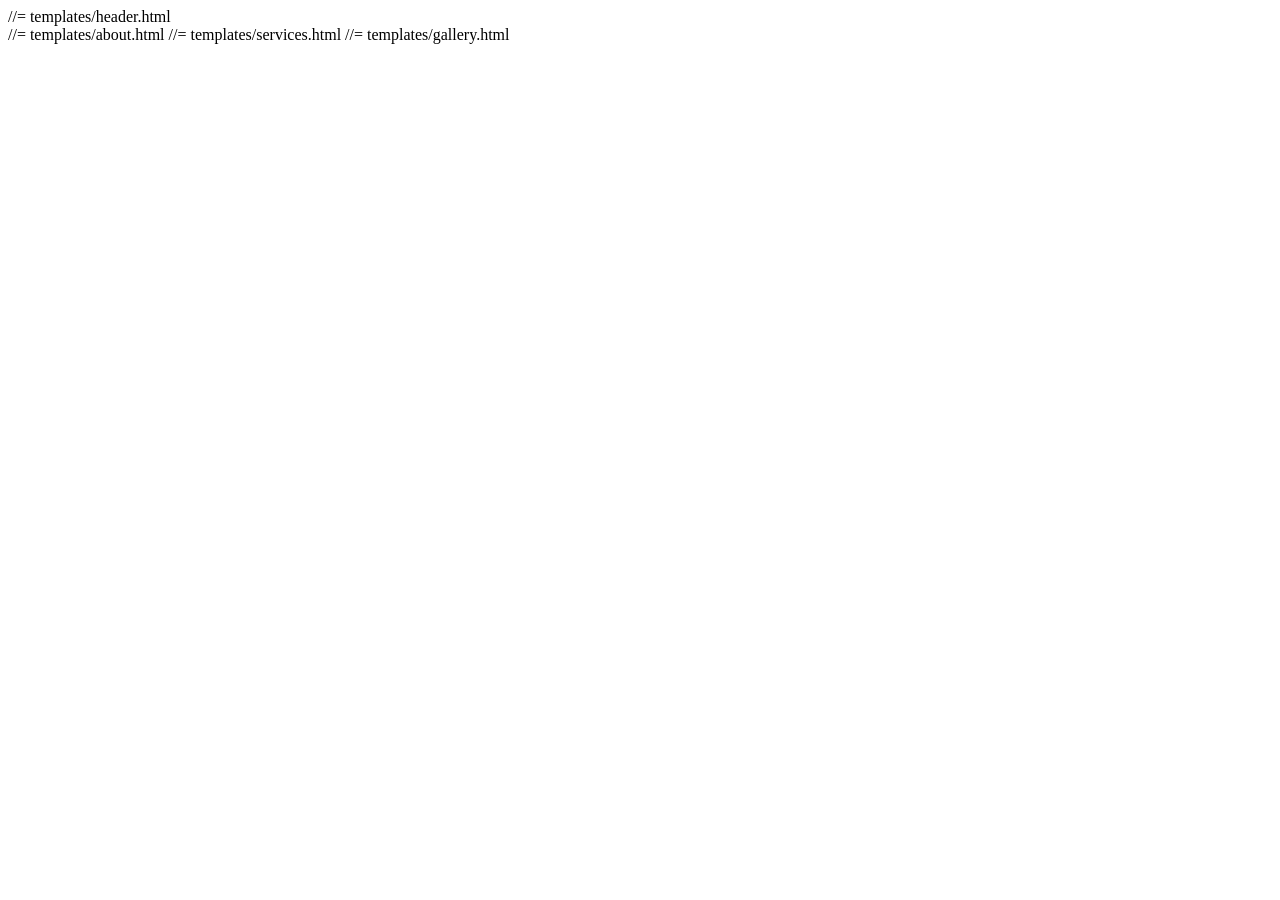
==== src/index.html @ e1e23d5c "initial commit" ====
<!DOCTYPE html>
<html lang="en">
  <head>
    <meta charset="UTF-8">
    <meta name="viewport" content="width=device-width, initial-scale=1.0">
    <link rel="stylesheet" href="css/style.css">
  </head>
  <body>
   //= templates/header.html
    <main>
      //= templates/about.html
      //= templates/services.html
      //= templates/gallery.html
    </main>
  </body>
</html>
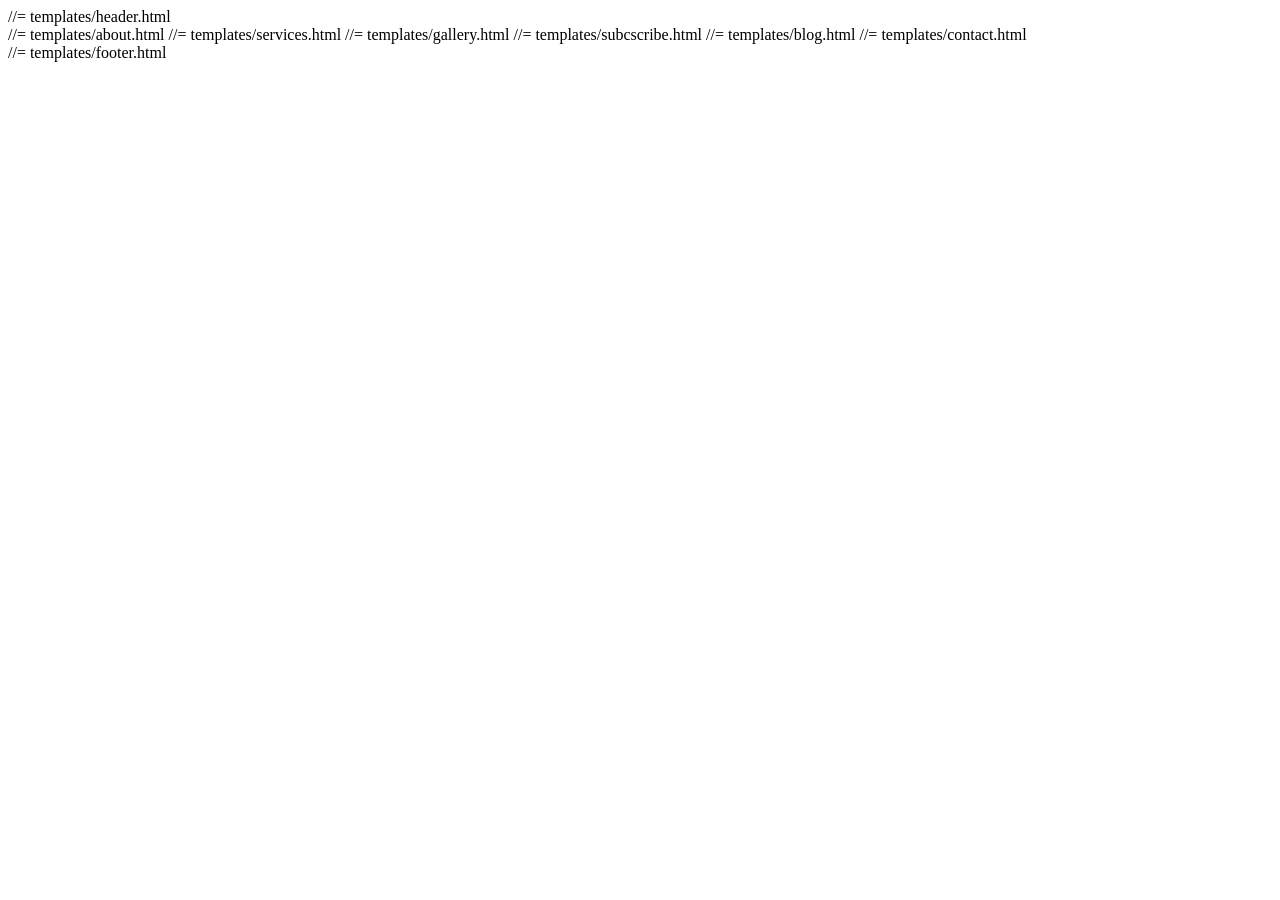
==== commit b8b20773: "add Cahee" ====
--- a/src/index.html
+++ b/src/index.html
@@ -1,16 +1,23 @@
 <!DOCTYPE html>
 <html lang="en">
-  <head>
-    <meta charset="UTF-8">
-    <meta name="viewport" content="width=device-width, initial-scale=1.0">
-    <link rel="stylesheet" href="css/style.css">
-  </head>
-  <body>
-   //= templates/header.html
-    <main>
-      //= templates/about.html
-      //= templates/services.html
-      //= templates/gallery.html
-    </main>
-  </body>
+
+<head>
+  <meta charset="UTF-8">
+  <meta name="viewport" content="width=device-width, initial-scale=1.0">
+  <link rel="stylesheet" href="css/style.css">
+</head>
+
+<body>
+  //= templates/header.html
+  <main>
+    //= templates/about.html
+    //= templates/services.html
+    //= templates/gallery.html
+    //= templates/subcscribe.html
+    //= templates/blog.html
+    //= templates/contact.html
+  </main>
+  //= templates/footer.html
+</body>
+
 </html>
